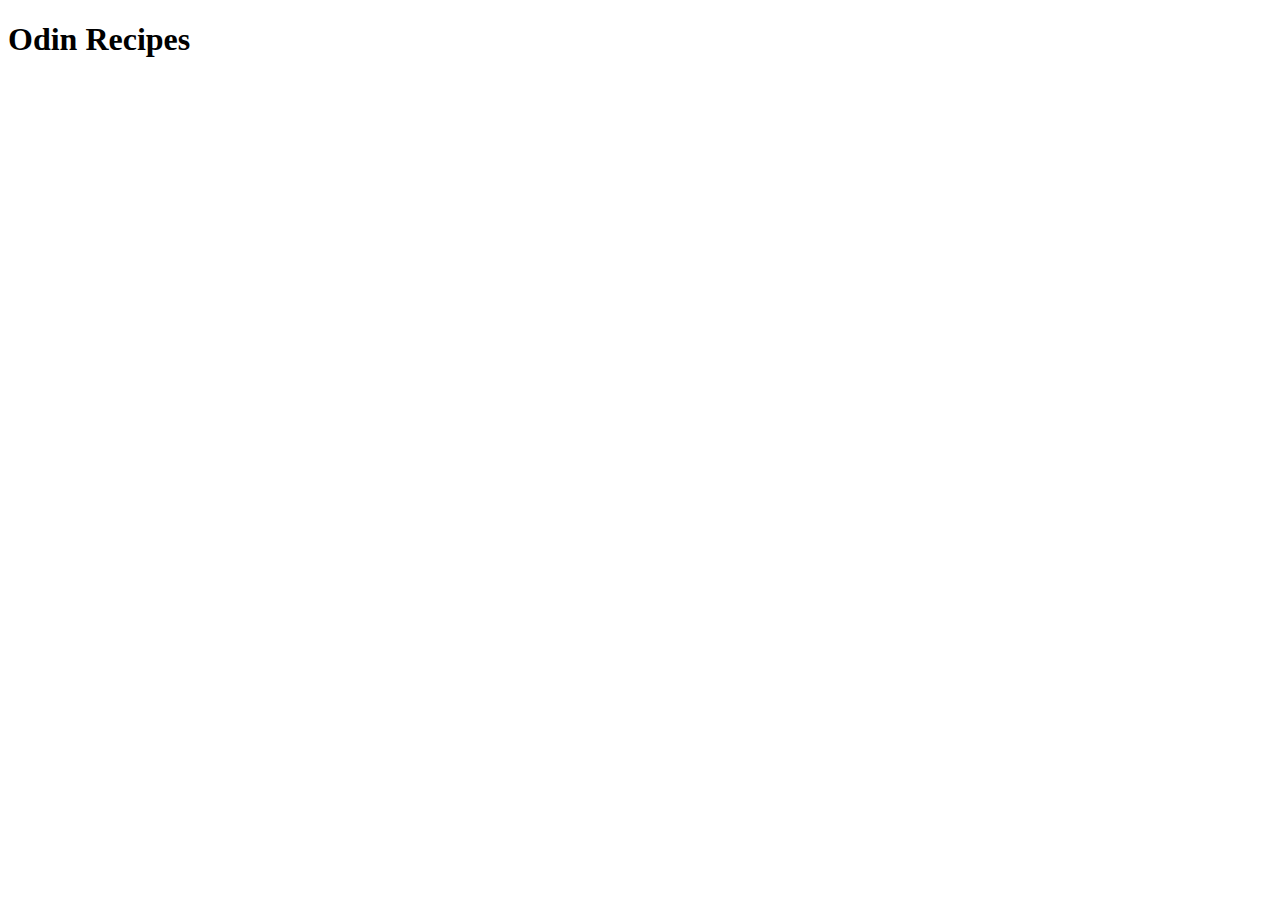
==== index.html @ da2f1815 "Create HTML file for web page" ====
<!DOCTYPE html>
<html lang="en">
<head>
  <meta charset="UTF-8">
  <meta name="viewport" content="width=device-width, initial-scale=1.0">
  <title>Odin Recipes</title>
</head>
<body>
  <h1>Odin Recipes</h1>
</body>
</html>
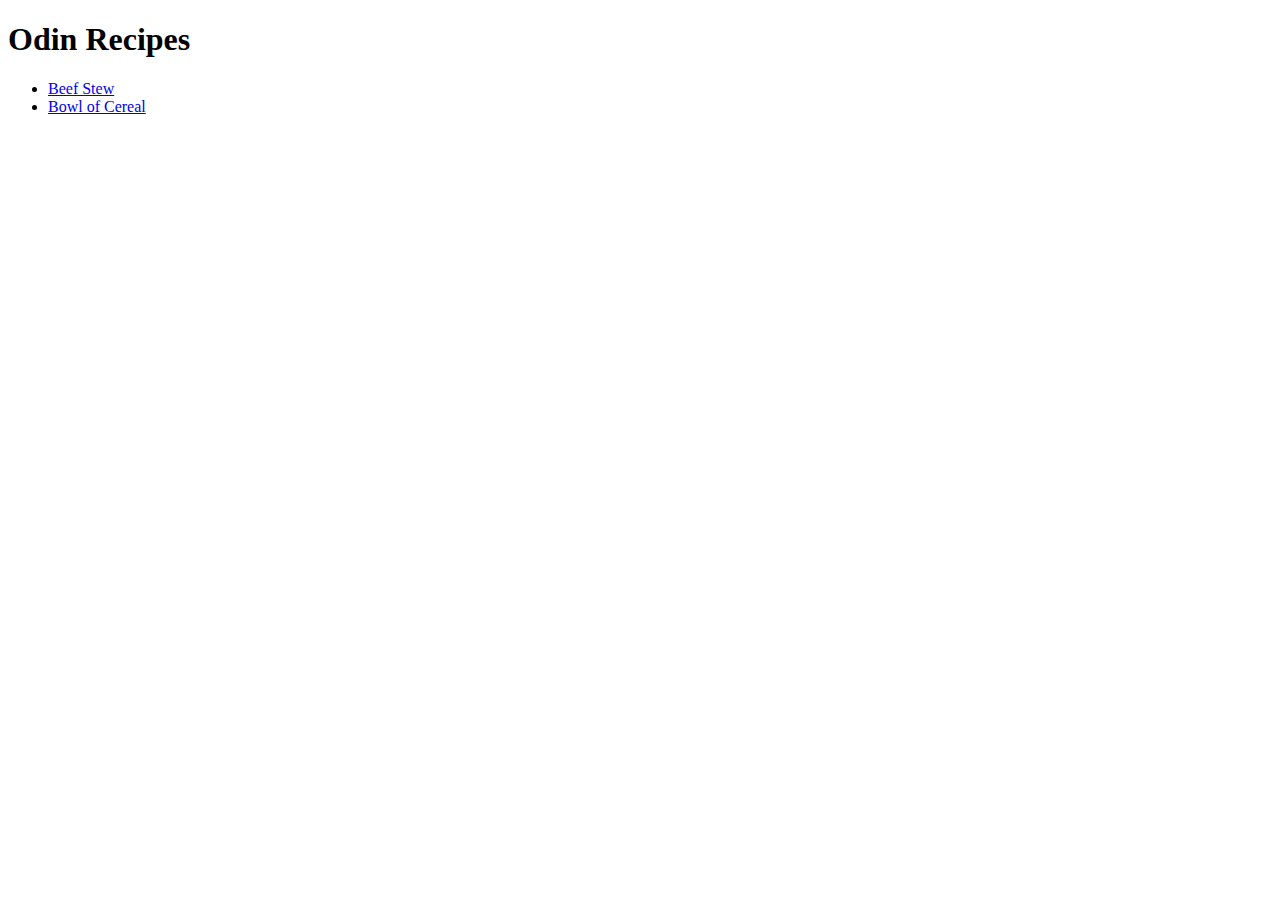
==== commit 0b396b6e: "Create link for bowl of cereal in index.html" ====
--- a/index.html
+++ b/index.html
@@ -7,5 +7,10 @@
 </head>
 <body>
   <h1>Odin Recipes</h1>
+  <ul>
+    <li><a href="recipes/beef-stew.html">Beef Stew</a></li>
+    <li><a href="recipes/bowl-of-cereal.html">Bowl of Cereal</a></li>
+  </ul>
+
 </body>
 </html>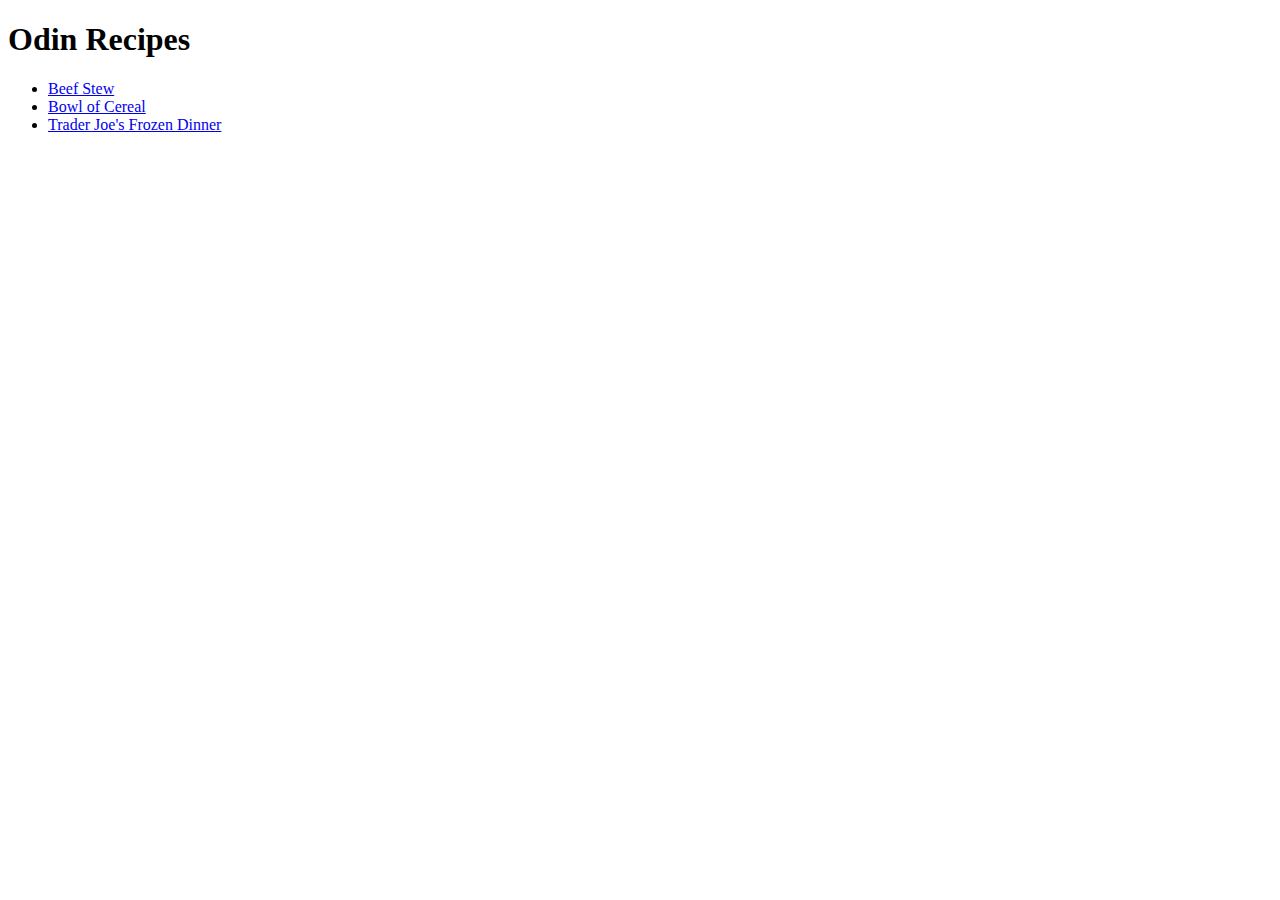
==== commit b77f20ca: "Add recipe page for Trader Joe's Frozen Dinner" ====
--- a/index.html
+++ b/index.html
@@ -10,7 +10,7 @@
   <ul>
     <li><a href="recipes/beef-stew.html">Beef Stew</a></li>
     <li><a href="recipes/bowl-of-cereal.html">Bowl of Cereal</a></li>
+    <li><a href="recipes/trader-joes-frozen-dinner.html">Trader Joe's Frozen Dinner</a></li>
   </ul>
-
 </body>
 </html>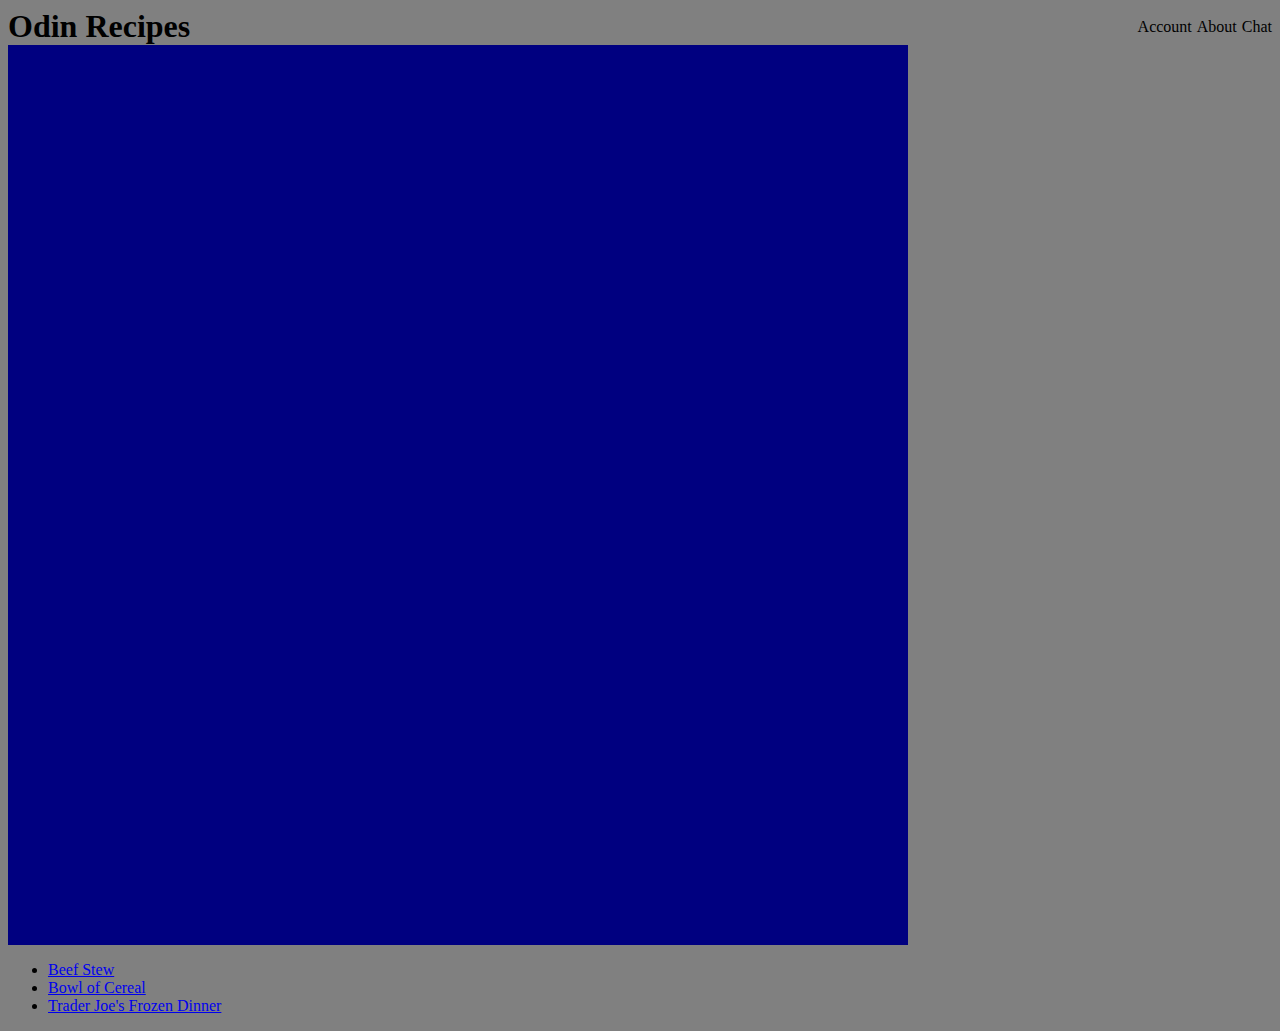
==== commit 49a951d4: "add rough layout and toolbar using CSS" ====
--- a/index.html
+++ b/index.html
@@ -4,13 +4,25 @@
   <meta charset="UTF-8">
   <meta name="viewport" content="width=device-width, initial-scale=1.0">
   <title>Odin Recipes</title>
+  <link rel="stylesheet" href="styles.css">
 </head>
 <body>
-  <h1>Odin Recipes</h1>
+  <div class="toolbar">
+    <h1>Odin Recipes</h1>
+    <ul class="tools">
+      <li>Account</li>
+      <li>About</li>
+      <li>Chat</li>
+  
+    </ul>
+  </div>
+  <div class="banner">
+    
+  </div>
   <ul>
-    <li><a href="recipes/beef-stew.html">Beef Stew</a></li>
-    <li><a href="recipes/bowl-of-cereal.html">Bowl of Cereal</a></li>
-    <li><a href="recipes/trader-joes-frozen-dinner.html">Trader Joe's Frozen Dinner</a></li>
+    <li><a href="recipes/beef-stew.html" target="_blank">Beef Stew</a></li>
+    <li><a href="recipes/bowl-of-cereal.html" target="_blank">Bowl of Cereal</a></li>
+    <li><a href="recipes/trader-joes-frozen-dinner.html" target="_blank">Trader Joe's Frozen Dinner</a></li>
   </ul>
 </body>
 </html>--- a/styles.css
+++ b/styles.css
@@ -0,0 +1,28 @@
+  body {
+    background-color: grey;
+  }
+
+  .toolbar {
+    display: flex;
+    justify-content: space-between;
+    align-items: center;
+
+  }
+
+  .tools {
+    display: flex;
+    margin: 0;
+    list-style: none;
+    gap: 5px;
+  }
+
+  h1 {
+    margin: 0;
+  }
+
+  .banner {
+    background-color: navy;
+    height: 100vh;
+    width: 100vh;
+    margin: 0;
+  }